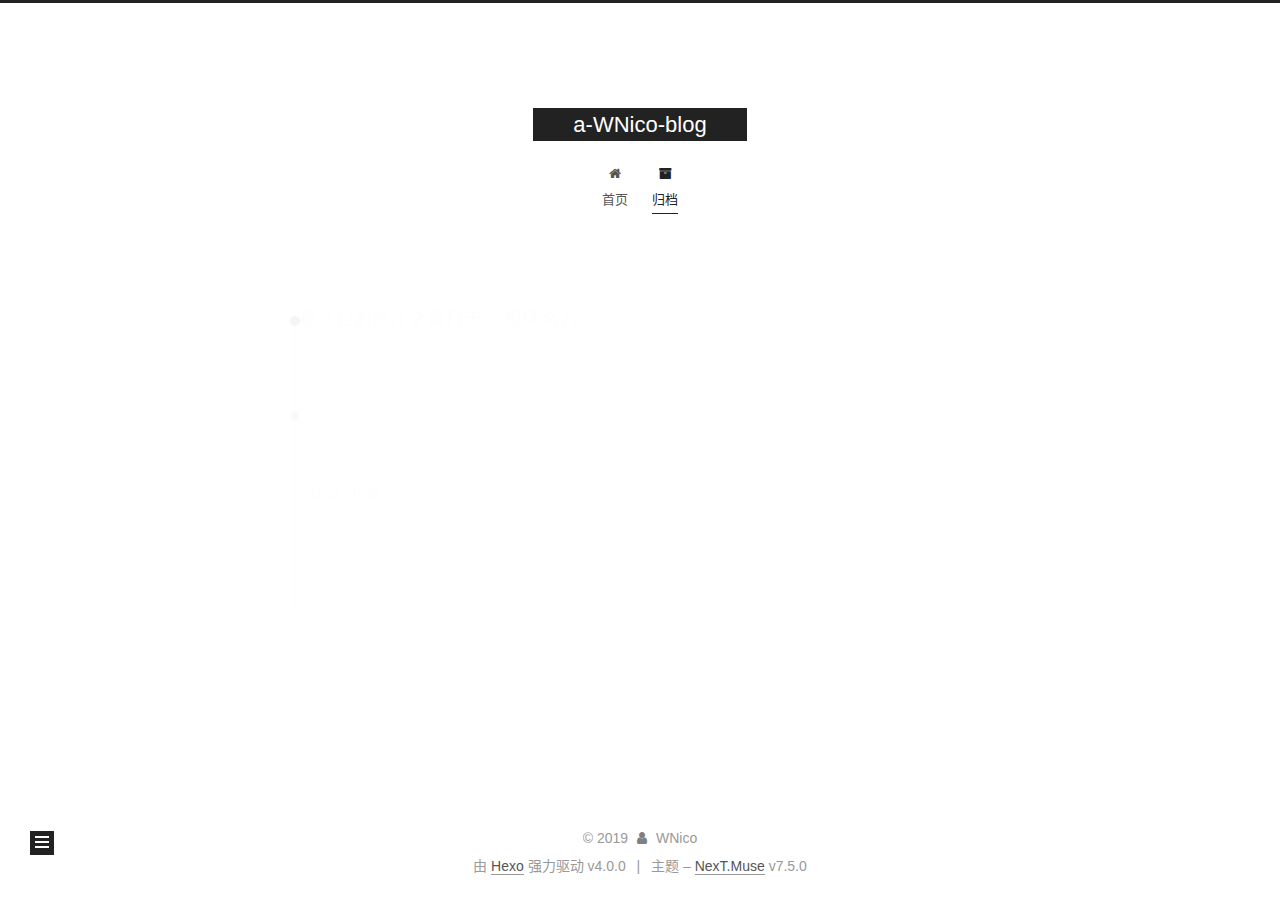
==== archives/2019/index.html @ 2d8872e2 "Site updated: 2019-11-22 20:11:55" ====
<!DOCTYPE html>
<html lang="zh-CN">
<head>
  <meta charset="UTF-8">
<meta name="viewport" content="width=device-width, initial-scale=1, maximum-scale=2">
<meta name="theme-color" content="#222">
<meta name="generator" content="Hexo 4.0.0">
  <link rel="apple-touch-icon" sizes="180x180" href="/images/apple-touch-icon-next.png">
  <link rel="icon" type="image/png" sizes="32x32" href="/images/favicon-32x32-next.png">
  <link rel="icon" type="image/png" sizes="16x16" href="/images/favicon-16x16-next.png">
  <link rel="mask-icon" href="/images/logo.svg" color="#222">
  <link rel="alternate" href="/atom.xml" title="a-WNico-blog" type="application/atom+xml">

<link rel="stylesheet" href="/css/main.css">


<link rel="stylesheet" href="/lib/font-awesome/css/font-awesome.min.css">


<script id="hexo-configurations">
  var NexT = window.NexT || {};
  var CONFIG = {
    root: '/',
    scheme: 'Muse',
    version: '7.5.0',
    exturl: false,
    sidebar: {"position":"left","display":"post","offset":12,"onmobile":false},
    copycode: {"enable":false,"show_result":false,"style":null},
    back2top: {"enable":true,"sidebar":false,"scrollpercent":false},
    bookmark: {"enable":false,"color":"#222","save":"auto"},
    fancybox: false,
    mediumzoom: false,
    lazyload: false,
    pangu: false,
    algolia: {
      appID: '',
      apiKey: '',
      indexName: '',
      hits: {"per_page":10},
      labels: {"input_placeholder":"Search for Posts","hits_empty":"We didn't find any results for the search: ${query}","hits_stats":"${hits} results found in ${time} ms"}
    },
    localsearch: {"enable":false,"trigger":"auto","top_n_per_article":1,"unescape":false,"preload":false},
    path: '',
    motion: {"enable":true,"async":false,"transition":{"post_block":"fadeIn","post_header":"slideDownIn","post_body":"slideDownIn","coll_header":"slideLeftIn","sidebar":"slideUpIn"}},
    sidebarPadding: 40
  };
</script>

  <meta property="og:type" content="website">
<meta property="og:title" content="a-WNico-blog">
<meta property="og:url" content="http:&#x2F;&#x2F;yoursite.com&#x2F;archives&#x2F;2019&#x2F;index.html">
<meta property="og:site_name" content="a-WNico-blog">
<meta property="og:locale" content="zh-CN">
<meta name="twitter:card" content="summary">

<link rel="canonical" href="http://yoursite.com/archives/2019/">


<script id="page-configurations">
  // https://hexo.io/docs/variables.html
  CONFIG.page = {
    sidebar: "",
    isHome: false,
    isPost: false,
    isPage: false,
    isArchive: true
  };
</script>

  <title>归档 | a-WNico-blog</title>
  






  <noscript>
  <style>
  .use-motion .brand,
  .use-motion .menu-item,
  .sidebar-inner,
  .use-motion .post-block,
  .use-motion .pagination,
  .use-motion .comments,
  .use-motion .post-header,
  .use-motion .post-body,
  .use-motion .collection-header { opacity: initial; }

  .use-motion .site-title,
  .use-motion .site-subtitle {
    opacity: initial;
    top: initial;
  }

  .use-motion .logo-line-before i { left: initial; }
  .use-motion .logo-line-after i { right: initial; }
  </style>
</noscript>

</head>

<body itemscope itemtype="http://schema.org/WebPage">
  <div class="container use-motion">
    <div class="headband"></div>

    <header class="header" itemscope itemtype="http://schema.org/WPHeader">
      <div class="header-inner"><div class="site-brand-container">
  <div class="site-meta">

    <div>
      <a href="/" class="brand" rel="start">
        <span class="logo-line-before"><i></i></span>
        <span class="site-title">a-WNico-blog</span>
        <span class="logo-line-after"><i></i></span>
      </a>
    </div>
  </div>

  <div class="site-nav-toggle">
    <div class="toggle" aria-label="切换导航栏">
      <span class="toggle-line toggle-line-first"></span>
      <span class="toggle-line toggle-line-middle"></span>
      <span class="toggle-line toggle-line-last"></span>
    </div>
  </div>
</div>


<nav class="site-nav">
  
  <ul id="menu" class="menu">
        <li class="menu-item menu-item-home">

    <a href="/" rel="section"><i class="fa fa-fw fa-home"></i>首页</a>

  </li>
        <li class="menu-item menu-item-archives">

    <a href="/archives/" rel="section"><i class="fa fa-fw fa-archive"></i>归档</a>

  </li>
  </ul>

</nav>
</div>
    </header>

    
  <div class="back-to-top">
    <i class="fa fa-arrow-up"></i>
    <span>0%</span>
  </div>


    <main class="main">
      <div class="main-inner">
        <div class="content-wrap">
          

          <div class="content">
            

  
  
  
  <div class="post-block">
    <div class="posts-collapse">
      <div class="collection-title">
        <span class="collection-header">嗯..! 目前共计 2 篇日志。 继续努力。</span>
      </div>

      
    <div class="collection-year">
      <h1 class="collection-header">2019</h1>
    </div>

  <article itemscope itemtype="http://schema.org/Article">
    <header class="post-header">

      <div class="post-meta">
        <time itemprop="dateCreated"
              datetime="2019-11-22T19:49:03+08:00"
              content="2019-11-22">
          11-22
        </time>
      </div>

      <h2 class="post-title">
          <a class="post-title-link" href="/2019/11/22/test/" itemprop="url">
            <span itemprop="name">test</span>
          </a>
      </h2>

    </header>
  </article>

  <article itemscope itemtype="http://schema.org/Article">
    <header class="post-header">

      <div class="post-meta">
        <time itemprop="dateCreated"
              datetime="2019-11-22T19:34:46+08:00"
              content="2019-11-22">
          11-22
        </time>
      </div>

      <h2 class="post-title">
          <a class="post-title-link" href="/2019/11/22/hello-world/" itemprop="url">
            <span itemprop="name">Hello World</span>
          </a>
      </h2>

    </header>
  </article>


    </div>
  </div>
  
  
  

  



          </div>
          

        </div>
          
  
  <div class="toggle sidebar-toggle">
    <span class="toggle-line toggle-line-first"></span>
    <span class="toggle-line toggle-line-middle"></span>
    <span class="toggle-line toggle-line-last"></span>
  </div>

  <aside class="sidebar">
    <div class="sidebar-inner">

      <ul class="sidebar-nav motion-element">
        <li class="sidebar-nav-toc">
          文章目录
        </li>
        <li class="sidebar-nav-overview">
          站点概览
        </li>
      </ul>

      <!--noindex-->
      <div class="post-toc-wrap sidebar-panel">
      </div>
      <!--/noindex-->

      <div class="site-overview-wrap sidebar-panel">
        <div class="site-author motion-element" itemprop="author" itemscope itemtype="http://schema.org/Person">
  <p class="site-author-name" itemprop="name">WNico</p>
  <div class="site-description" itemprop="description"></div>
</div>
<div class="site-state-wrap motion-element">
  <nav class="site-state">
      <div class="site-state-item site-state-posts">
          <a href="/archives/">
        
          <span class="site-state-item-count">2</span>
          <span class="site-state-item-name">日志</span>
        </a>
      </div>
  </nav>
</div>
  <div class="feed-link motion-element">
    <a href="/atom.xml" rel="alternate">
      <i class="fa fa-rss"></i>RSS
    </a>
  </div>



      </div>

    </div>
  </aside>
  <div id="sidebar-dimmer"></div>


      </div>
    </main>

    <footer class="footer">
      <div class="footer-inner">
        

<div class="copyright">
  
  &copy; 
  <span itemprop="copyrightYear">2019</span>
  <span class="with-love">
    <i class="fa fa-user"></i>
  </span>
  <span class="author" itemprop="copyrightHolder">WNico</span>
</div>
  <div class="powered-by">由 <a href="https://hexo.io/" class="theme-link" rel="noopener" target="_blank">Hexo</a> 强力驱动 v4.0.0
  </div>
  <span class="post-meta-divider">|</span>
  <div class="theme-info">主题 – <a href="https://muse.theme-next.org/" class="theme-link" rel="noopener" target="_blank">NexT.Muse</a> v7.5.0
  </div>

        












        
      </div>
    </footer>
  </div>

  
  <script src="/lib/anime.min.js"></script>
  <script src="/lib/velocity/velocity.min.js"></script>
  <script src="/lib/velocity/velocity.ui.min.js"></script>
<script src="/js/utils.js"></script><script src="/js/motion.js"></script>
<script src="/js/schemes/muse.js"></script>
<script src="/js/next-boot.js"></script>



  
















  

  

</body>
</html>
---- css/main.css ----
html {
  line-height: 1.15; /* 1 */
  -webkit-text-size-adjust: 100%; /* 2 */
}
body {
  margin: 0;
}
main {
  display: block;
}
h1 {
  font-size: 2em;
  margin: 0.67em 0;
}
hr {
  box-sizing: content-box; /* 1 */
  height: 0; /* 1 */
  overflow: visible; /* 2 */
}
pre {
  font-family: monospace, monospace; /* 1 */
  font-size: 1em; /* 2 */
}
a {
  background: transparent;
}
abbr[title] {
  border-bottom: none; /* 1 */
  text-decoration: underline; /* 2 */
  text-decoration: underline dotted; /* 2 */
}
b,
strong {
  font-weight: bolder;
}
code,
kbd,
samp {
  font-family: monospace, monospace; /* 1 */
  font-size: 1em; /* 2 */
}
small {
  font-size: 80%;
}
sub,
sup {
  font-size: 75%;
  line-height: 0;
  position: relative;
  vertical-align: baseline;
}
sub {
  bottom: -0.25em;
}
sup {
  top: -0.5em;
}
img {
  border-style: none;
}
button,
input,
optgroup,
select,
textarea {
  font-family: inherit; /* 1 */
  font-size: 100%; /* 1 */
  line-height: 1.15; /* 1 */
  margin: 0; /* 2 */
}
button,
input {
/* 1 */
  overflow: visible;
}
button,
select {
/* 1 */
  text-transform: none;
}
button,
[type='button'],
[type='reset'],
[type='submit'] {
  -webkit-appearance: button;
}
button::-moz-focus-inner,
[type='button']::-moz-focus-inner,
[type='reset']::-moz-focus-inner,
[type='submit']::-moz-focus-inner {
  border-style: none;
  padding: 0;
}
button:-moz-focusring,
[type='button']:-moz-focusring,
[type='reset']:-moz-focusring,
[type='submit']:-moz-focusring {
  outline: 1px dotted ButtonText;
}
fieldset {
  padding: 0.35em 0.75em 0.625em;
}
legend {
  box-sizing: border-box; /* 1 */
  color: inherit; /* 2 */
  display: table; /* 1 */
  max-width: 100%; /* 1 */
  padding: 0; /* 3 */
  white-space: normal; /* 1 */
}
progress {
  vertical-align: baseline;
}
textarea {
  overflow: auto;
}
[type='checkbox'],
[type='radio'] {
  box-sizing: border-box; /* 1 */
  padding: 0; /* 2 */
}
[type='number']::-webkit-inner-spin-button,
[type='number']::-webkit-outer-spin-button {
  height: auto;
}
[type='search'] {
  outline-offset: -2px; /* 2 */
  -webkit-appearance: textfield; /* 1 */
}
[type='search']::-webkit-search-decoration {
  -webkit-appearance: none;
}
::-webkit-file-upload-button {
  font: inherit; /* 2 */
  -webkit-appearance: button; /* 1 */
}
details {
  display: block;
}
summary {
  display: list-item;
}
template {
  display: none;
}
[hidden] {
  display: none;
}
::selection {
  background: #262a30;
  color: #fff;
}
html,
body {
  height: 100%;
}
body {
  background: #fff;
  color: #555;
  font-family: 'Lato', "PingFang SC", "Microsoft YaHei", sans-serif;
  font-size: 1em;
  line-height: 2;
}
@media (max-width: 991px) {
  body {
    padding-left: 0 !important;
    padding-right: 0 !important;
  }
}
h1,
h2,
h3,
h4,
h5,
h6 {
  font-family: 'Lato', "PingFang SC", "Microsoft YaHei", sans-serif;
  font-weight: bold;
  line-height: 1.5;
  margin: 20px 0 15px;
  padding: 0;
}
h1 {
  font-size: 1.5em;
}
h2 {
  font-size: 1.375em;
}
h3 {
  font-size: 1.25em;
}
h4 {
  font-size: 1.125em;
}
h5 {
  font-size: 1em;
}
h6 {
  font-size: 0.875em;
}
p {
  margin: 0 0 20px 0;
}
a,
span.exturl {
  border-bottom: 1px solid #999;
  color: #555;
  outline: 0;
  text-decoration: none;
  overflow-wrap: break-word;
  word-wrap: break-word;
  cursor: pointer;
}
a:hover,
span.exturl:hover {
  border-bottom-color: #222;
  color: #222;
}
iframe,
img,
video {
  display: block;
  margin-left: auto;
  margin-right: auto;
  max-width: 100%;
}
hr {
  background-color: #ddd;
  background-image: repeating-linear-gradient(-45deg, #fff, #fff 4px, transparent 4px, transparent 8px);
  border: 0;
  height: 3px;
  margin: 40px 0;
}
blockquote {
  border-left: 4px solid #ddd;
  color: #666;
  margin: 0;
  padding: 0 15px;
}
blockquote cite::before {
  content: '-';
  padding: 0 5px;
}
dt {
  font-weight: 700;
}
dd {
  margin: 0;
  padding: 0;
}
kbd {
  background-color: #f5f5f5;
  background-image: linear-gradient(#eee, #fff, #eee);
  border: 1px solid #ccc;
  border-radius: 0.2em;
  box-shadow: 0.1em 0.1em 0.2em rgba(0,0,0,0.1);
  font-family: inherit;
  padding: 0.1em 0.3em;
  white-space: nowrap;
}
.table-container {
  -webkit-overflow-scrolling: touch;
  overflow: auto;
}
table {
  border-collapse: collapse;
  border-spacing: 0;
  font-size: 0.875em;
  margin: 0 0 20px 0;
  width: 100%;
}
tbody tr:nth-of-type(odd) {
  background: #f9f9f9;
}
tbody tr:hover {
  background: #f5f5f5;
}
caption,
th,
td {
  font-weight: normal;
  padding: 8px;
  text-align: left;
  vertical-align: middle;
}
th,
td {
  border: 1px solid #ddd;
  border-bottom: 3px solid #ddd;
}
th {
  font-weight: 700;
  padding-bottom: 10px;
}
td {
  border-bottom-width: 1px;
}
.btn {
  background: #222;
  border: 2px solid #222;
  border-radius: 0;
  color: #fff;
  display: inline-block;
  font-size: 0.875em;
  line-height: 2;
  padding: 0 20px;
  text-decoration: none;
  transition-property: background-color;
  transition-delay: 0s;
  transition-duration: 0.2s;
  transition-timing-function: ease-in-out;
}
.btn:hover {
  background: #fff;
  border-color: #222;
  color: #222;
}
.btn + .btn {
  margin: 0 0 8px 8px;
}
.btn .fa-fw {
  text-align: left;
  width: 1.285714285714286em;
}
.toggle {
  line-height: 0;
}
.toggle .toggle-line {
  background: #fff;
  display: inline-block;
  height: 2px;
  left: 0;
  position: relative;
  top: 0;
  transition: all 0.4s;
  vertical-align: top;
  width: 100%;
}
.toggle .toggle-line:not(:first-child) {
  margin-top: 3px;
}
.toggle.toggle-arrow .toggle-line-first {
  left: 50%;
  top: 2px;
  transform: rotate(45deg);
  width: 50%;
}
.toggle.toggle-arrow .toggle-line-middle {
  left: 2px;
  width: 90%;
}
.toggle.toggle-arrow .toggle-line-last {
  left: 50%;
  top: -2px;
  transform: rotate(-45deg);
  width: 50%;
}
.toggle.toggle-close .toggle-line-first {
  transform: rotate(-45deg);
  top: 5px;
}
.toggle.toggle-close .toggle-line-middle {
  opacity: 0;
}
.toggle.toggle-close .toggle-line-last {
  transform: rotate(45deg);
  top: -5px;
}
.highlight,
pre {
  background: #f7f7f7;
  color: #4d4d4c;
  line-height: 1.6;
  margin: 0 auto 20px;
}
pre,
code {
  font-family: consolas, Menlo, monospace, "PingFang SC", "Microsoft YaHei";
}
code {
  background: #eee;
  border-radius: 3px;
  color: #555;
  padding: 2px 4px;
  overflow-wrap: break-word;
  word-wrap: break-word;
}
.highlight *::selection {
  background: #d6d6d6;
}
.highlight pre {
  border: 0;
  margin: 0;
  padding: 0;
}
.highlight table {
  border: 0;
  margin: 0;
  width: auto;
}
.highlight tr:first-child pre {
  padding-top: 10px;
}
.highlight tr:last-child pre {
  padding-bottom: 10px;
}
.highlight td {
  border: 0;
  padding: 0;
}
.highlight figcaption {
  background: #eee;
  color: #4d4d4c;
  font-size: 0.875em;
  line-height: 1.2;
  padding: 0.5em;
}
.highlight figcaption::before,
.highlight figcaption::after {
  content: ' ';
  display: table;
}
.highlight figcaption::after {
  clear: both;
}
.highlight figcaption a {
  color: #4d4d4c;
  float: right;
}
.highlight figcaption a:hover {
  border-bottom-color: #4d4d4c;
}
.highlight .gutter pre {
  background: #eff2f3;
  color: #869194;
  padding-left: 10px;
  padding-right: 10px;
  text-align: right;
  -moz-user-select: none;
  -ms-user-select: none;
  -webkit-user-select: none;
  user-select: none;
}
.highlight .code pre {
  background: #f7f7f7;
  padding-left: 10px;
  width: 100%;
}
.gist table {
  width: auto;
}
.gist table td {
  border: 0;
}
pre {
  overflow: auto;
  padding: 10px;
}
pre code {
  background: none;
  color: #4d4d4c;
  font-size: 0.875em;
  padding: 0;
  text-shadow: none;
}
pre .deletion {
  background: #fdd;
}
pre .addition {
  background: #dfd;
}
pre .meta {
  color: #eab700;
  -moz-user-select: none;
  -ms-user-select: none;
  -webkit-user-select: none;
  user-select: none;
}
pre .comment {
  color: #8e908c;
}
pre .variable,
pre .attribute,
pre .tag,
pre .name,
pre .regexp,
pre .ruby .constant,
pre .xml .tag .title,
pre .xml .pi,
pre .xml .doctype,
pre .html .doctype,
pre .css .id,
pre .css .class,
pre .css .pseudo {
  color: #c82829;
}
pre .number,
pre .preprocessor,
pre .built_in,
pre .builtin-name,
pre .literal,
pre .params,
pre .constant,
pre .command {
  color: #f5871f;
}
pre .ruby .class .title,
pre .css .rules .attribute,
pre .string,
pre .symbol,
pre .value,
pre .inheritance,
pre .header,
pre .ruby .symbol,
pre .xml .cdata,
pre .special,
pre .formula {
  color: #718c00;
}
pre .title,
pre .css .hexcolor {
  color: #3e999f;
}
pre .function,
pre .python .decorator,
pre .python .title,
pre .ruby .function .title,
pre .ruby .title .keyword,
pre .perl .sub,
pre .javascript .title,
pre .coffeescript .title {
  color: #4271ae;
}
pre .keyword,
pre .javascript .function {
  color: #8959a8;
}
.blockquote-center {
  border-left: none;
  margin: 40px 0;
  padding: 0;
  position: relative;
  text-align: center;
}
.blockquote-center::before,
.blockquote-center::after {
  background-repeat: no-repeat;
  background-size: 22px 22px;
  content: ' ';
  display: block;
  height: 24px;
  opacity: 0.2;
  position: absolute;
  width: 100%;
}
.blockquote-center::before {
  background-image: url("../images/quote-l.svg");
  background-position: 0 -6px;
  border-top: 1px solid #ccc;
  top: -20px;
}
.blockquote-center::after {
  background-image: url("../images/quote-r.svg");
  background-position: 100% 8px;
  border-bottom: 1px solid #ccc;
  bottom: -20px;
}
.blockquote-center p,
.blockquote-center div {
  text-align: center;
}
.post-body .group-picture img {
  border: 0;
  margin: 0 auto;
  padding: 0 3px;
}
.group-picture-row {
  margin-bottom: 6px;
  overflow: hidden;
}
.group-picture-column {
  float: left;
  margin-bottom: 10px;
}
.post-body .label {
  display: inline;
  padding: 0 2px;
}
.post-body .label.default {
  background: #f0f0f0;
}
.post-body .label.primary {
  background: #efe6f7;
}
.post-body .label.info {
  background: #e5f2f8;
}
.post-body .label.success {
  background: #e7f4e9;
}
.post-body .label.warning {
  background: #fcf6e1;
}
.post-body .label.danger {
  background: #fae8eb;
}
.post-body .tabs {
  margin-bottom: 20px;
}
.post-body .tabs,
.tabs-comment {
  display: block;
  padding-top: 10px;
  position: relative;
}
.post-body .tabs ul.nav-tabs,
.tabs-comment ul.nav-tabs {
  display: flex;
  flex-wrap: wrap;
  margin: 0;
  margin-bottom: -1px;
  padding: 0;
}
@media (max-width: 413px) {
  .post-body .tabs ul.nav-tabs,
  .tabs-comment ul.nav-tabs {
    display: block;
    margin-bottom: 5px;
  }
}
.post-body .tabs ul.nav-tabs li.tab,
.tabs-comment ul.nav-tabs li.tab {
  background: #fff;
  border-bottom: 1px solid #ddd;
  border-left: 1px solid transparent;
  border-right: 1px solid transparent;
  border-top: 3px solid transparent;
  flex-grow: 1;
  list-style-type: none;
}
@media (max-width: 413px) {
  .post-body .tabs ul.nav-tabs li.tab,
  .tabs-comment ul.nav-tabs li.tab {
    border-bottom: 1px solid transparent;
    border-left: 3px solid transparent;
    border-right: 1px solid transparent;
    border-top: 1px solid transparent;
  }
}
.post-body .tabs ul.nav-tabs li.tab a,
.tabs-comment ul.nav-tabs li.tab a {
  border-bottom: initial;
  display: block;
  line-height: 1.8;
  outline: 0;
  padding: 0.25em 0.75em;
  text-align: center;
  transition-delay: 0s;
  transition-duration: 0.2s;
  transition-timing-function: ease-out;
}
.post-body .tabs ul.nav-tabs li.tab a i,
.tabs-comment ul.nav-tabs li.tab a i {
  width: 1.285714285714286em;
}
.post-body .tabs ul.nav-tabs li.tab.active,
.tabs-comment ul.nav-tabs li.tab.active {
  border-bottom: 1px solid transparent;
  border-left: 1px solid #ddd;
  border-right: 1px solid #ddd;
  border-top: 3px solid #fc6423;
}
@media (max-width: 413px) {
  .post-body .tabs ul.nav-tabs li.tab.active,
  .tabs-comment ul.nav-tabs li.tab.active {
    border-bottom: 1px solid #ddd;
    border-left: 3px solid #fc6423;
    border-right: 1px solid #ddd;
    border-top: 1px solid #ddd;
  }
}
.post-body .tabs ul.nav-tabs li.tab.active a,
.tabs-comment ul.nav-tabs li.tab.active a {
  color: #555;
  cursor: default;
}
.post-body .tabs .tab-content .tab-pane,
.tabs-comment .tab-content .tab-pane {
  border: 1px solid #ddd;
  padding: 20px 20px 0 20px;
}
.post-body .tabs .tab-content .tab-pane:not(.active),
.tabs-comment .tab-content .tab-pane:not(.active) {
  display: none;
}
.post-body .tabs .tab-content .tab-pane.active,
.tabs-comment .tab-content .tab-pane.active {
  display: block;
}
.post-body .note {
  margin-bottom: 20px;
  padding: 15px;
  position: relative;
  border: 1px solid #eee;
  border-left-width: 5px;
  border-radius: 3px;
}
.post-body .note h2,
.post-body .note h3,
.post-body .note h4,
.post-body .note h5,
.post-body .note h6 {
  margin-top: 0;
  border-bottom: initial;
  margin-bottom: 0;
  padding-top: 0;
}
.post-body .note p:first-child,
.post-body .note ul:first-child,
.post-body .note ol:first-child,
.post-body .note table:first-child,
.post-body .note pre:first-child,
.post-body .note blockquote:first-child,
.post-body .note img:first-child {
  margin-top: 0;
}
.post-body .note p:last-child,
.post-body .note ul:last-child,
.post-body .note ol:last-child,
.post-body .note table:last-child,
.post-body .note pre:last-child,
.post-body .note blockquote:last-child,
.post-body .note img:last-child {
  margin-bottom: 0;
}
.post-body .note.default {
  border-left-color: #777;
}
.post-body .note.default h2,
.post-body .note.default h3,
.post-body .note.default h4,
.post-body .note.default h5,
.post-body .note.default h6 {
  color: #777;
}
.post-body .note.primary {
  border-left-color: #6f42c1;
}
.post-body .note.primary h2,
.post-body .note.primary h3,
.post-body .note.primary h4,
.post-body .note.primary h5,
.post-body .note.primary h6 {
  color: #6f42c1;
}
.post-body .note.info {
  border-left-color: #428bca;
}
.post-body .note.info h2,
.post-body .note.info h3,
.post-body .note.info h4,
.post-body .note.info h5,
.post-body .note.info h6 {
  color: #428bca;
}
.post-body .note.success {
  border-left-color: #5cb85c;
}
.post-body .note.success h2,
.post-body .note.success h3,
.post-body .note.success h4,
.post-body .note.success h5,
.post-body .note.success h6 {
  color: #5cb85c;
}
.post-body .note.warning {
  border-left-color: #f0ad4e;
}
.post-body .note.warning h2,
.post-body .note.warning h3,
.post-body .note.warning h4,
.post-body .note.warning h5,
.post-body .note.warning h6 {
  color: #f0ad4e;
}
.post-body .note.danger {
  border-left-color: #d9534f;
}
.post-body .note.danger h2,
.post-body .note.danger h3,
.post-body .note.danger h4,
.post-body .note.danger h5,
.post-body .note.danger h6 {
  color: #d9534f;
}
.pagination .prev,
.pagination .next,
.pagination .page-number,
.pagination .space {
  display: inline-block;
  margin: 0 10px;
  padding: 0 11px;
  position: relative;
  top: -1px;
}
@media (max-width: 767px) {
  .pagination .prev,
  .pagination .next,
  .pagination .page-number,
  .pagination .space {
    margin: 0 5px;
  }
}
.pagination {
  border-top: 1px solid #eee;
  margin: 120px 0 0;
  text-align: center;
}
.pagination .prev,
.pagination .next,
.pagination .page-number {
  border-bottom: 0;
  border-top: 1px solid #eee;
  transition-property: border-color;
  transition-delay: 0s;
  transition-duration: 0.2s;
  transition-timing-function: ease-in-out;
}
.pagination .prev:hover,
.pagination .next:hover,
.pagination .page-number:hover {
  border-top-color: #222;
}
.pagination .space {
  margin: 0;
  padding: 0;
}
.pagination .prev {
  margin-left: 0;
}
.pagination .next {
  margin-right: 0;
}
.pagination .page-number.current {
  background: #ccc;
  border-top-color: #ccc;
  color: #fff;
}
@media (max-width: 767px) {
  .pagination {
    border-top: none;
  }
  .pagination .prev,
  .pagination .next,
  .pagination .page-number {
    border-bottom: 1px solid #eee;
    border-top: 0;
    margin-bottom: 10px;
    padding: 0 10px;
  }
  .pagination .prev:hover,
  .pagination .next:hover,
  .pagination .page-number:hover {
    border-bottom-color: #222;
  }
}
.comments {
  margin: 60px 20px 0;
  overflow: hidden;
}
.comment-button-group {
  display: flex;
  flex-wrap: wrap-reverse;
  justify-content: center;
  margin: 1em 0;
}
.comment-button-group .comment-button {
  margin: 0.1em 0.2em;
}
.comment-button-group .comment-button.active {
  background: #fff;
  border-color: #222;
  color: #222;
}
.comment-position {
  display: none;
}
.comment-position.active {
  display: block;
}
.tabs-comment {
  background: #fff;
  margin-top: 4em;
  padding-top: 0;
}
.tabs-comment .comments {
  border: 0;
  box-shadow: none;
  margin-top: 0;
  padding-top: 0;
}
.container {
  min-height: 100%;
  position: relative;
}
.main-inner {
  margin: 0 auto;
  width: 700px;
}
@media (min-width: 1200px) {
  .main-inner {
    width: 800px;
  }
}
@media (min-width: 1600px) {
  .main-inner {
    width: 900px;
  }
}
.header {
  background: transparent;
}
.header-inner {
  margin: 0 auto;
  position: relative;
  width: 700px;
}
@media (min-width: 1200px) {
  .header-inner {
    width: 800px;
  }
}
@media (min-width: 1600px) {
  .header-inner {
    width: 900px;
  }
}
.headband {
  background: #222;
  height: 3px;
}
.site-meta {
  margin: 0;
  text-align: center;
}
@media (max-width: 767px) {
  .site-meta {
    text-align: center;
  }
}
.brand {
  background: #222;
  border-bottom: none;
  color: #fff;
  display: inline-block;
  line-height: 1.375em;
  padding: 0 40px;
  position: relative;
}
.brand:hover {
  color: #fff;
}
.site-title {
  display: inline-block;
  font-family: 'Lato', "PingFang SC", "Microsoft YaHei", sans-serif;
  font-size: 1.375em;
  font-weight: normal;
  line-height: 1.5;
  vertical-align: top;
}
.site-subtitle {
  color: #999;
  font-size: 0.8125em;
  margin-top: 10px;
}
.use-motion .brand {
  opacity: 0;
}
.use-motion .site-title,
.use-motion .site-subtitle,
.use-motion .custom-logo-image {
  opacity: 0;
  position: relative;
  top: -10px;
}
.site-nav-toggle {
  display: none;
  left: 10px;
  position: absolute;
}
@media (max-width: 767px) {
  .site-nav-toggle {
    display: block;
  }
}
.site-nav-toggle .toggle {
  background: transparent;
  border: 0;
  margin-top: 2px;
  padding: 10px;
  width: 22px;
}
.site-nav-toggle .toggle .toggle-line {
  background: #555;
  border-radius: 1px;
}
.site-nav {
  display: block;
}
@media (max-width: 767px) {
  .site-nav {
    border-top: 1px solid #ddd;
    clear: both;
    display: none;
    margin: 0 -10px;
    padding: 0 10px;
  }
}
.site-nav.site-nav-on {
  display: block;
}
.menu {
  margin-top: 20px;
  padding-left: 0;
  text-align: center;
}
.menu-item {
  display: inline-block;
  list-style: none;
  margin: 0 10px;
}
@media (max-width: 767px) {
  .menu-item {
    margin-top: 10px;
  }
}
.menu-item a,
.menu-item span.exturl {
  border-bottom: 0;
  display: block;
  font-size: 0.8125em;
  transition-property: border-color;
  transition-delay: 0s;
  transition-duration: 0.2s;
  transition-timing-function: ease-in-out;
}
@media (hover: none) {
  .menu-item a:hover,
  .menu-item span.exturl:hover {
    border-bottom-color: transparent !important;
  }
}
.menu-item .fa {
  margin-right: 8px;
}
.menu-item .badge {
  display: inline-block;
  font-weight: 700;
  line-height: 1;
  margin-left: 0.35em;
  margin-top: 0.35em;
  text-align: center;
  white-space: nowrap;
}
@media (max-width: 767px) {
  .menu-item .badge {
    float: right;
    margin-left: 0;
  }
}
.use-motion .menu-item {
  opacity: 0;
}
.sidebar {
  background: #222;
  bottom: 0;
  box-shadow: inset 0 2px 6px #000;
  position: fixed;
  top: 0;
  z-index: 1200;
}
.sidebar a,
.sidebar span.exturl {
  border-bottom-color: #555;
  color: #999;
}
.sidebar a:hover,
.sidebar span.exturl:hover {
  border-bottom-color: #eee;
  color: #eee;
}
@media (max-width: 991px) {
  .sidebar {
    display: none;
  }
}
.sidebar-inner {
  color: #999;
  padding: 20px 10px;
  text-align: center;
}
.site-overview-wrap {
  overflow-x: hidden;
  overflow-y: auto;
}
.cc-license {
  margin-top: 10px;
  text-align: center;
}
.cc-license .cc-opacity {
  border-bottom: none;
  opacity: 0.7;
}
.cc-license .cc-opacity:hover {
  opacity: 0.9;
}
.cc-license img {
  display: inline-block;
}
.site-author-image {
  border: 2px solid #333;
  display: block;
  height: auto;
  margin: 0 auto;
  max-width: 96px;
  padding: 2px;
}
.site-author-name {
  color: #f5f5f5;
  font-weight: normal;
  margin: 5px 0 0;
  text-align: center;
}
.site-description {
  color: #999;
  font-size: 1em;
  margin-top: 5px;
  text-align: center;
}
.links-of-author {
  margin-top: 15px;
}
.links-of-author a,
.links-of-author span.exturl {
  border-bottom-color: #555;
  display: inline-block;
  font-size: 0.8125em;
  margin-bottom: 10px;
  margin-right: 10px;
  vertical-align: middle;
}
.links-of-author a::before,
.links-of-author span.exturl::before {
  background: #0da474;
  border-radius: 50%;
  content: ' ';
  display: inline-block;
  height: 4px;
  margin-right: 3px;
  vertical-align: middle;
  width: 4px;
}
.feed-link,
.chat {
  margin-top: 15px;
}
.feed-link a,
.chat a {
  border: 1px solid #fc6423;
  border-radius: 4px;
  color: #fc6423;
  display: inline-block;
  padding: 0 15px;
}
.feed-link a .fa,
.chat a .fa {
  margin-right: 5px;
}
.feed-link a:hover,
.chat a:hover {
  background: #fc6423;
  border: 1px solid #fc6423;
  color: #fff;
}
.feed-link a:hover .fa,
.chat a:hover .fa {
  color: #fff;
}
.links-of-blogroll {
  font-size: 0.8125em;
  margin-top: 10px;
}
.links-of-blogroll-title {
  font-size: 0.875em;
  font-weight: 600;
  margin-top: 0;
}
.links-of-blogroll-list {
  list-style: none;
  margin: 0;
  padding: 0;
}
.links-of-blogroll-item {
  padding: 2px 10px;
}
.links-of-blogroll-item a,
.links-of-blogroll-item span.exturl {
  box-sizing: border-box;
  display: inline-block;
  max-width: 280px;
  overflow: hidden;
  text-overflow: ellipsis;
  white-space: nowrap;
}
#sidebar-dimmer {
  display: none;
}
@media (max-width: 767px) {
  #sidebar-dimmer {
    background: #000;
    display: block;
    height: 100%;
    left: 100%;
    opacity: 0;
    position: fixed;
    top: 0;
    width: 100%;
    z-index: 1100;
  }
  .sidebar-active + #sidebar-dimmer {
    opacity: 0.7;
    transform: translateX(-100%);
    transition: opacity 0.5s;
  }
}
.sidebar-nav {
  margin: 0;
  padding-bottom: 20px;
  padding-left: 0;
}
.sidebar-nav li {
  border-bottom: 1px solid transparent;
  color: #555;
  cursor: pointer;
  display: inline-block;
  font-size: 0.875em;
}
.sidebar-nav li.sidebar-nav-overview {
  margin-left: 10px;
}
.sidebar-nav li:hover {
  color: #f5f5f5;
}
.sidebar-nav .sidebar-nav-active {
  border-bottom-color: #87daff;
  color: #87daff;
}
.sidebar-nav .sidebar-nav-active:hover {
  color: #87daff;
}
.sidebar-panel {
  display: none;
}
.sidebar-panel-active {
  display: block;
}
.sidebar-toggle {
  background: #222;
  bottom: 45px;
  cursor: pointer;
  height: 14px;
  left: 30px;
  padding: 5px;
  position: fixed;
  width: 14px;
  z-index: 1300;
}
@media (max-width: 991px) {
  .sidebar-toggle {
    left: 20px;
    opacity: 0.8;
    display: none;
  }
}
.sidebar-toggle:hover .toggle-line {
  background: #87daff;
}
.post-toc-wrap {
  overflow-x: hidden;
  overflow-y: auto;
}
.post-toc {
  font-size: 0.875em;
}
.post-toc ol {
  list-style: none;
  margin: 0;
  padding: 0 2px 5px 10px;
  text-align: left;
}
.post-toc ol > ol {
  padding-left: 0;
}
.post-toc ol a {
  border-bottom-color: #555;
  color: #999;
  transition-property: all;
  transition-delay: 0s;
  transition-duration: 0.2s;
  transition-timing-function: ease-in-out;
}
.post-toc ol a:hover {
  border-bottom-color: #ccc;
  color: #ccc;
}
.post-toc .nav-item {
  line-height: 1.8;
  overflow: hidden;
  text-overflow: ellipsis;
  white-space: nowrap;
}
.post-toc .nav .nav-child {
  display: none;
}
.post-toc .nav .active > .nav-child {
  display: block;
}
.post-toc .nav .active-current > .nav-child {
  display: block;
}
.post-toc .nav .active-current > .nav-child > .nav-item {
  display: block;
}
.post-toc .nav .active > a {
  border-bottom-color: #87daff;
  color: #87daff;
}
.post-toc .nav .active-current > a {
  color: #87daff;
}
.post-toc .nav .active-current > a:hover {
  color: #87daff;
}
.site-state {
  display: flex;
  justify-content: center;
  line-height: 1.4;
  margin-top: 10px;
  overflow: hidden;
  text-align: center;
  white-space: nowrap;
}
.site-state-item {
  padding: 0 15px;
}
.site-state-item:not(:first-child) {
  border-left: 1px solid #333;
}
.site-state-item a {
  border-bottom: none;
}
.site-state-item-count {
  color: inherit;
  display: block;
  font-size: 1.25em;
  font-weight: 600;
  text-align: center;
}
.site-state-item-name {
  color: inherit;
  font-size: 0.875em;
}
.footer {
  color: #999;
  font-size: 0.875em;
  padding: 20px 0;
}
.footer.footer-fixed {
  bottom: 0;
  left: 0;
  position: absolute;
  right: 0;
}
.footer img {
  border: 0;
}
.footer-inner {
  box-sizing: border-box;
  margin: 0 auto;
  text-align: center;
  width: 700px;
}
@media (min-width: 1200px) {
  .footer-inner {
    width: 800px;
  }
}
@media (min-width: 1600px) {
  .footer-inner {
    width: 900px;
  }
}
.with-love {
  color: #808080;
  display: inline-block;
  margin: 0 5px;
}
.powered-by,
.theme-info {
  display: inline-block;
}
@-moz-keyframes iconAnimate {
  0%, 100% {
    transform: scale(1);
  }
  10%, 30% {
    transform: scale(0.9);
  }
  20%, 40%, 60%, 80% {
    transform: scale(1.1);
  }
  50%, 70% {
    transform: scale(1.1);
  }
}
@-webkit-keyframes iconAnimate {
  0%, 100% {
    transform: scale(1);
  }
  10%, 30% {
    transform: scale(0.9);
  }
  20%, 40%, 60%, 80% {
    transform: scale(1.1);
  }
  50%, 70% {
    transform: scale(1.1);
  }
}
@-o-keyframes iconAnimate {
  0%, 100% {
    transform: scale(1);
  }
  10%, 30% {
    transform: scale(0.9);
  }
  20%, 40%, 60%, 80% {
    transform: scale(1.1);
  }
  50%, 70% {
    transform: scale(1.1);
  }
}
@keyframes iconAnimate {
  0%, 100% {
    transform: scale(1);
  }
  10%, 30% {
    transform: scale(0.9);
  }
  20%, 40%, 60%, 80% {
    transform: scale(1.1);
  }
  50%, 70% {
    transform: scale(1.1);
  }
}
.back-to-top {
  background: #222;
  bottom: -100px;
  box-sizing: border-box;
  color: #fff;
  cursor: pointer;
  font-size: 12px;
  left: 30px;
  opacity: 1;
  padding: 0 6px;
  position: fixed;
  text-align: center;
  transition-property: bottom;
  z-index: 1300;
  transition-delay: 0s;
  transition-duration: 0.2s;
  transition-timing-function: ease-in-out;
  width: 24px;
}
.back-to-top span {
  display: none;
}
.back-to-top:hover {
  color: #87daff;
}
.back-to-top.back-to-top-on {
  bottom: 19px;
}
@media (max-width: 991px) {
  .back-to-top {
    left: 20px;
    opacity: 0.8;
  }
}
.post-body {
  font-family: 'Lato', "PingFang SC", "Microsoft YaHei", sans-serif;
  overflow-wrap: break-word;
  word-wrap: break-word;
}
@media (min-width: 1200px) {
  .post-body {
    font-size: 1.125em;
  }
}
.post-body span.exturl .fa {
  font-size: 0.875em;
  margin-left: 4px;
}
.post-body .image-caption,
.post-body .figure .caption {
  color: #999;
  font-size: 0.875em;
  font-weight: bold;
  line-height: 1;
  margin: -20px auto 15px;
  text-align: center;
}
.post-sticky-flag {
  display: inline-block;
  transform: rotate(30deg);
}
.post-button {
  margin-top: 40px;
  text-align: center;
}
.use-motion .post-block,
.use-motion .pagination,
.use-motion .comments {
  opacity: 0;
}
.use-motion .post-header {
  opacity: 0;
}
.use-motion .post-body {
  opacity: 0;
}
.use-motion .collection-header {
  opacity: 0;
}
.posts-collapse {
  margin-left: 55px;
  position: relative;
}
@media (max-width: 767px) {
  .posts-collapse {
    margin-left: 20px;
    margin-right: 20px;
  }
}
.posts-collapse .collection-title {
  font-size: 1.125em;
  position: relative;
}
.posts-collapse .collection-title::before {
  background: #999;
  border: 1px solid #fff;
  border-radius: 50%;
  content: ' ';
  height: 10px;
  left: 0;
  margin-left: -6px;
  margin-top: -4px;
  position: absolute;
  top: 50%;
  width: 10px;
}
.posts-collapse .collection-year {
  margin: 60px 0;
  position: relative;
}
.posts-collapse .collection-year::before {
  background: #bbb;
  border-radius: 50%;
  content: ' ';
  height: 8px;
  left: 0;
  margin-left: -4px;
  margin-top: -4px;
  position: absolute;
  top: 50%;
  width: 8px;
}
.posts-collapse .collection-header {
  display: inline-block;
  margin: 0 0 0 20px;
}
.posts-collapse .collection-header small {
  color: #bbb;
  margin-left: 5px;
}
.posts-collapse .post-header {
  border-bottom: 1px dashed #ccc;
  margin: 30px 0;
  padding-left: 15px;
  position: relative;
  transition-property: border;
  transition-delay: 0s;
  transition-duration: 0.2s;
  transition-timing-function: ease-in-out;
}
.posts-collapse .post-header::before {
  background: #bbb;
  border: 1px solid #fff;
  border-radius: 50%;
  content: ' ';
  height: 6px;
  left: 0;
  margin-left: -4px;
  position: absolute;
  top: 0.75em;
  transition-property: background;
  width: 6px;
  transition-delay: 0s;
  transition-duration: 0.2s;
  transition-timing-function: ease-in-out;
}
.posts-collapse .post-header:hover {
  border-bottom-color: #666;
}
.posts-collapse .post-header:hover::before {
  background: #222;
}
.posts-collapse .post-meta {
  display: inline;
  font-size: 0.75em;
  margin-right: 10px;
}
.posts-collapse .post-title {
  display: inline;
  font-size: 1em;
  font-weight: normal;
  margin-bottom: 0;
  margin-top: 0;
}
.posts-collapse .post-title a,
.posts-collapse .post-title span.exturl {
  border-bottom: none;
  color: #666;
}
.posts-collapse::before {
  background: #f5f5f5;
  content: ' ';
  height: 100%;
  left: 0;
  margin-left: -2px;
  position: absolute;
  top: 1.25em;
  width: 4px;
}
.posts-collapse .fa-external-link {
  font-size: 0.875em;
  margin-left: 5px;
}
.post-eof {
  background: #ccc;
  height: 1px;
  margin: 80px auto 60px;
  text-align: center;
  width: 8%;
}
.post-block:last-child .post-eof {
  display: none;
}
.posts-expand {
  padding-top: 40px;
}
@media (max-width: 767px) {
  .posts-expand {
    margin: 0 20px;
  }
}
@media (min-width: 992px) {
  .post-body {
    text-align: justify;
  }
}
@media (max-width: 991px) {
  .post-body {
    text-align: justify;
  }
}
.post-body h2,
.post-body h3,
.post-body h4,
.post-body h5,
.post-body h6 {
  padding-top: 10px;
}
.post-body h2 .header-anchor,
.post-body h3 .header-anchor,
.post-body h4 .header-anchor,
.post-body h5 .header-anchor,
.post-body h6 .header-anchor {
  border-bottom-style: none;
  color: #ccc;
  float: right;
  margin-left: 10px;
  visibility: hidden;
}
.post-body h2 .header-anchor:hover,
.post-body h3 .header-anchor:hover,
.post-body h4 .header-anchor:hover,
.post-body h5 .header-anchor:hover,
.post-body h6 .header-anchor:hover {
  color: inherit;
}
.post-body h2:hover .header-anchor,
.post-body h3:hover .header-anchor,
.post-body h4:hover .header-anchor,
.post-body h5:hover .header-anchor,
.post-body h6:hover .header-anchor {
  visibility: visible;
}
.post-body img {
  border: 1px solid #ddd;
  box-sizing: border-box;
  padding: 3px;
}
@media (max-width: 767px) {
  .post-body img {
    padding: initial;
  }
}
.post-body iframe,
.post-body img,
.post-body video {
  margin-bottom: 20px;
}
.post-body .video-container {
  height: 0;
  margin-bottom: 20px;
  overflow: hidden;
  padding-top: 75%;
  position: relative;
  width: 100%;
}
.post-body .video-container iframe,
.post-body .video-container object,
.post-body .video-container embed {
  height: 100%;
  left: 0;
  margin: 0;
  position: absolute;
  top: 0;
  width: 100%;
}
.post-gallery {
  border-collapse: separate;
  display: table;
  table-layout: fixed;
  width: 100%;
}
.post-gallery .post-gallery-img {
  border: 0;
  display: table-cell;
  text-align: center;
  vertical-align: middle;
}
.post-gallery .post-gallery-img img {
  border: 0;
  max-height: 100%;
  max-width: 100%;
}
.post-gallery-row {
  display: table-row;
}
.posts-expand .post-header {
  font-size: 1.125em;
}
.posts-expand .post-title {
  font-weight: 400;
  margin: initial;
  text-align: center;
  overflow-wrap: break-word;
  word-wrap: break-word;
}
.posts-expand .post-title-link {
  border-bottom: none;
  color: #555;
  display: inline-block;
  position: relative;
  vertical-align: top;
}
.posts-expand .post-title-link::before {
  background: #000;
  bottom: 0;
  content: '';
  height: 2px;
  left: 0;
  position: absolute;
  transform: scaleX(0);
  visibility: hidden;
  width: 100%;
  transition-delay: 0s;
  transition-duration: 0.2s;
  transition-timing-function: ease-in-out;
}
.posts-expand .post-title-link:hover::before {
  transform: scaleX(1);
  visibility: visible;
}
.posts-expand .post-title-link .fa {
  font-size: 0.875em;
  margin-left: 5px;
}
.posts-expand .post-meta {
  color: #999;
  font-family: 'Lato', "PingFang SC", "Microsoft YaHei", sans-serif;
  font-size: 0.75em;
  margin: 3px 0 60px 0;
  text-align: center;
}
.posts-expand .post-meta .post-description {
  font-size: 0.875em;
  margin-top: 2px;
}
.posts-expand .post-meta time {
  border-bottom: 1px dashed #999;
  cursor: pointer;
}
.post-meta .post-meta-item + .post-meta-item::before {
  content: '|';
  margin: 0 0.5em;
}
.post-meta-divider {
  margin: 0 0.5em;
}
.post-meta-item-icon {
  margin-right: 3px;
}
@media (max-width: 991px) {
  .post-meta-item-icon {
    display: inline-block;
  }
}
@media (max-width: 991px) {
  .post-meta-item-text {
    display: none;
  }
}
.post-nav {
  border-top: 1px solid #eee;
  display: flex;
  justify-content: space-between;
  margin-top: 15px;
  padding-top: 10px;
}
.post-nav-item {
  flex: 1;
}
.post-nav-item a {
  border-bottom: none;
  display: block;
  font-size: 0.875em;
  line-height: 1.6;
  position: relative;
}
.post-nav-item a:hover {
  border-bottom: none;
  color: #222;
}
.post-nav-item a:active {
  top: 2px;
}
.post-nav-item .fa {
  font-size: 0.75em;
}
.post-nav-item:first-child {
  margin-right: 15px;
}
.post-nav-item:first-child a {
  padding-left: 5px;
}
.post-nav-item:first-child .fa {
  margin-right: 5px;
}
.post-nav-item:last-child {
  margin-left: 15px;
  text-align: right;
}
.post-nav-item:last-child a {
  padding-right: 5px;
}
.post-nav-item:last-child .fa {
  margin-left: 5px;
}
.rtl.post-body p,
.rtl.post-body a,
.rtl.post-body h1,
.rtl.post-body h2,
.rtl.post-body h3,
.rtl.post-body h4,
.rtl.post-body h5,
.rtl.post-body h6,
.rtl.post-body li,
.rtl.post-body ul,
.rtl.post-body ol {
  direction: rtl;
  font-family: UKIJ Ekran;
}
.rtl.post-title {
  font-family: UKIJ Ekran;
}
.post-tags {
  margin-top: 40px;
  text-align: center;
}
.post-tags a {
  display: inline-block;
  font-size: 0.8125em;
}
.post-tags a:not(:last-child) {
  margin-right: 10px;
}
.post-widgets {
  border-top: 1px solid #eee;
  margin-top: 15px;
  text-align: center;
}
.wp_rating {
  height: 20px;
  line-height: 20px;
  margin-top: 10px;
  padding-top: 6px;
  text-align: center;
}
.social-like {
  display: flex;
  font-size: 0.875em;
  justify-content: center;
  text-align: center;
}
.reward-container {
  margin: 20px auto;
  padding: 10px 0;
  text-align: center;
  width: 90%;
}
.reward-container button {
  background: #ff2a2a;
  border: 0;
  border-radius: 5px;
  color: #fff;
  cursor: pointer;
  line-height: 2;
  outline: 0;
  padding: 0 15px;
  vertical-align: text-top;
}
.reward-container button:hover {
  background: #f55;
}
#qr {
  padding-top: 20px;
}
#qr a {
  border: 0;
}
#qr img {
  display: inline-block;
  margin: 0.8em 2em 0 2em;
  max-width: 100%;
  width: 180px;
}
#qr p {
  text-align: center;
}
.category-all-page .category-all-title {
  text-align: center;
}
.category-all-page .category-all {
  margin-top: 20px;
}
.category-all-page .category-list {
  list-style: none;
  margin: 0;
  padding: 0;
}
.category-all-page .category-list-item {
  margin: 5px 10px;
}
.category-all-page .category-list-count {
  color: #bbb;
}
.category-all-page .category-list-count::before {
  content: ' (';
  display: inline;
}
.category-all-page .category-list-count::after {
  content: ') ';
  display: inline;
}
.category-all-page .category-list-child {
  padding-left: 10px;
}
.event-list {
  padding: 0;
}
.event-list hr {
  background: #222;
  margin: 20px 0 45px 0;
}
.event-list hr::after {
  background: #222;
  color: #fff;
  content: 'NOW';
  display: inline-block;
  font-weight: bold;
  padding: 0 5px;
  text-align: right;
}
.event-list .event {
  background: #222;
  margin: 20px 0;
  min-height: 40px;
  padding: 15px 0 15px 10px;
}
.event-list .event .event-summary {
  color: #fff;
  margin: 0;
  padding-bottom: 3px;
}
.event-list .event .event-summary::before {
  animation: dot-flash 1s alternate infinite ease-in-out;
  color: #fff;
  content: '\f111';
  display: inline-block;
  font-family: 'FontAwesome';
  font-size: 10px;
  margin-right: 25px;
  vertical-align: middle;
}
.event-list .event .event-relative-time {
  color: #bbb;
  display: inline-block;
  font-size: 12px;
  font-weight: 400;
  padding-left: 12px;
}
.event-list .event .event-details {
  color: #fff;
  display: block;
  line-height: 18px;
  margin-left: 56px;
  padding-bottom: 6px;
  padding-top: 3px;
  text-indent: -24px;
}
.event-list .event .event-details::before {
  color: #fff;
  display: inline-block;
  font-family: 'FontAwesome';
  margin-right: 9px;
  text-align: center;
  text-indent: 0;
  width: 14px;
}
.event-list .event .event-details.event-location::before {
  content: '\f041';
}
.event-list .event .event-details.event-duration::before {
  content: '\f017';
}
.event-list .event-past {
  background: #f5f5f5;
}
.event-list .event-past .event-summary,
.event-list .event-past .event-details {
  color: #bbb;
  opacity: 0.9;
}
.event-list .event-past .event-summary::before,
.event-list .event-past .event-details::before {
  animation: none;
  color: #bbb;
}
@-moz-keyframes dot-flash {
  from {
    opacity: 1;
    transform: scale(1);
  }
  to {
    opacity: 0;
    transform: scale(0.8);
  }
}
@-webkit-keyframes dot-flash {
  from {
    opacity: 1;
    transform: scale(1);
  }
  to {
    opacity: 0;
    transform: scale(0.8);
  }
}
@-o-keyframes dot-flash {
  from {
    opacity: 1;
    transform: scale(1);
  }
  to {
    opacity: 0;
    transform: scale(0.8);
  }
}
@keyframes dot-flash {
  from {
    opacity: 1;
    transform: scale(1);
  }
  to {
    opacity: 0;
    transform: scale(0.8);
  }
}
ul.breadcrumb {
  font-size: 0.75em;
  list-style: none;
  margin: 1em 0;
  padding: 0 2em;
  text-align: center;
}
ul.breadcrumb li {
  display: inline;
}
ul.breadcrumb li + li::before {
  content: '/\00a0';
  font-weight: normal;
  padding: 0.5em;
}
ul.breadcrumb li + li:last-child {
  font-weight: bold;
}
.tag-cloud {
  text-align: center;
}
.tag-cloud a {
  display: inline-block;
  margin: 10px;
}
.tag-cloud a:hover {
  color: #222 !important;
}
@media (max-width: 767px) {
  .header-inner,
  .main-inner,
  .footer-inner {
    width: auto;
  }
}
.header-inner {
  padding-top: 100px;
}
@media (max-width: 767px) {
  .header-inner {
    padding-top: 50px;
  }
}
.main-inner {
  padding-bottom: 60px;
}
.content {
  padding-top: 70px;
}
@media (max-width: 767px) {
  .content {
    padding-top: 35px;
  }
}
embed {
  display: block;
  margin: 0 auto 25px auto;
}
.custom-logo .site-meta-headline {
  text-align: center;
}
.custom-logo .brand {
  background: none;
}
.custom-logo .site-title {
  color: #222;
  margin: 10px auto 0;
}
.custom-logo .site-title a {
  border: 0;
}
.custom-logo-image {
  background: #fff;
  margin: 0 auto;
  max-width: 150px;
  padding: 5px;
}
@media (max-width: 767px) {
  .site-nav {
    background: #fff;
    border-bottom: 1px solid #ddd;
    left: 0;
    margin: 0;
    padding: 0;
    width: 100%;
  }
}
.site-nav-toggle {
  top: 50px;
}
@media (max-width: 767px) {
  .menu {
    text-align: left;
  }
}
.menu-item-active a,
.menu .menu-item a:hover,
.menu .menu-item span.exturl:hover {
  border-bottom: 1px solid #222 !important;
  color: #222;
}
@media (max-width: 767px) {
  .menu-item-active a,
  .menu .menu-item a:hover,
  .menu .menu-item span.exturl:hover {
    border-bottom: 1px dotted #ddd !important;
  }
}
@media (max-width: 767px) {
  .menu .menu-item {
    display: block;
    margin: 0 10px;
    vertical-align: top;
  }
}
.menu .menu-item a,
.menu .menu-item span.exturl {
  border-bottom: 1px solid transparent;
}
@media (max-width: 767px) {
  .menu .menu-item a,
  .menu .menu-item span.exturl {
    padding: 5px 10px;
  }
}
@media (min-width: 768px) and (max-width: 991px) {
  .menu .menu-item .fa {
    display: block;
    line-height: 2;
    margin-right: 0;
    width: 100%;
  }
}
@media (min-width: 992px) {
  .menu .menu-item .fa {
    display: block;
    line-height: 2;
    margin-right: 0;
    width: 100%;
  }
}
.menu .menu-item .badge {
  background: #eee;
  padding: 1px 4px;
}
.sub-menu {
  margin: 10px 0;
}
.sub-menu .menu-item {
  display: inline-block;
}
.sidebar {
  left: -320px;
}
.sidebar.sidebar-active {
  left: 0;
}
.sidebar {
  transition: all 0.4s;
  width: 320px;
}
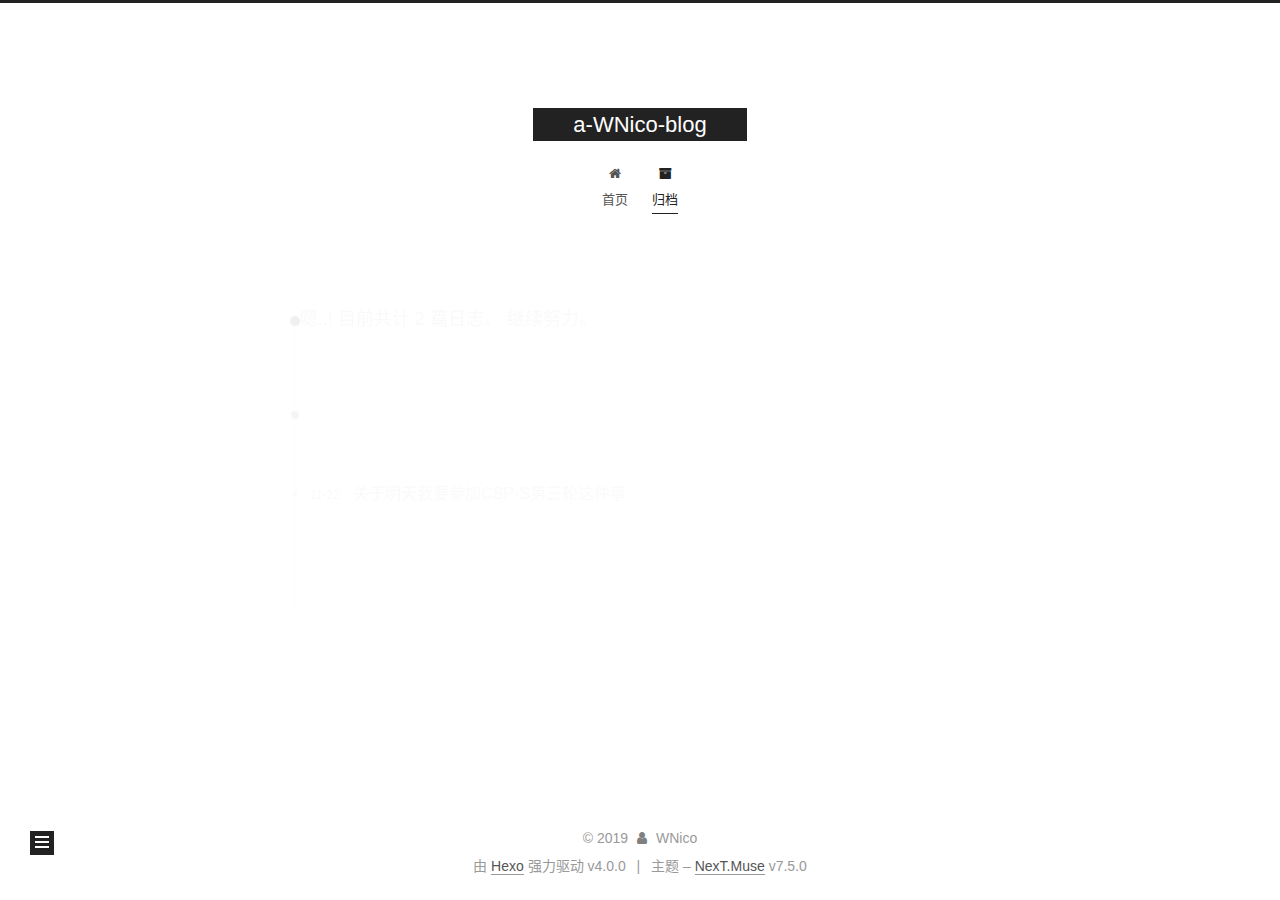
==== commit babff3f5: "Site updated: 2019-11-22 20:52:37" ====
--- a/archives/2019/index.html
+++ b/archives/2019/index.html
@@ -180,15 +180,15 @@
 
       <div class="post-meta">
         <time itemprop="dateCreated"
-              datetime="2019-11-22T19:49:03+08:00"
+              datetime="2019-11-22T20:50:50+08:00"
               content="2019-11-22">
           11-22
         </time>
       </div>
 
       <h2 class="post-title">
-          <a class="post-title-link" href="/2019/11/22/test/" itemprop="url">
-            <span itemprop="name">test</span>
+          <a class="post-title-link" href="/2019/11/22/%E5%85%B3%E4%BA%8E%E6%98%8E%E5%A4%A9%E6%88%91%E8%A6%81%E5%8F%82%E5%8A%A0CSP-S%E7%AC%AC%E4%B8%89%E8%BD%AE%E8%BF%99%E4%BB%B6%E4%BA%8B/" itemprop="url">
+            <span itemprop="name">关于明天我要参加CSP-S第三轮这件事</span>
           </a>
       </h2>
 
@@ -200,15 +200,15 @@
 
       <div class="post-meta">
         <time itemprop="dateCreated"
-              datetime="2019-11-22T19:34:46+08:00"
+              datetime="2019-11-22T20:16:11+08:00"
               content="2019-11-22">
           11-22
         </time>
       </div>
 
       <h2 class="post-title">
-          <a class="post-title-link" href="/2019/11/22/hello-world/" itemprop="url">
-            <span itemprop="name">Hello World</span>
+          <a class="post-title-link" href="/2019/11/22/Top/" itemprop="url">
+            <span itemprop="name">Top</span>
           </a>
       </h2>
 
@@ -269,6 +269,14 @@
           <span class="site-state-item-name">日志</span>
         </a>
       </div>
+      <div class="site-state-item site-state-categories">
+        <span class="site-state-item-count">1</span>
+        <span class="site-state-item-name">分类</span>
+      </div>
+      <div class="site-state-item site-state-tags">
+        <span class="site-state-item-count">1</span>
+        <span class="site-state-item-name">标签</span>
+      </div>
   </nav>
 </div>
   <div class="feed-link motion-element">
--- a/css/main.css
+++ b/css/main.css
@@ -1150,7 +1150,7 @@
 }
 .links-of-author a::before,
 .links-of-author span.exturl::before {
-  background: #0da474;
+  background: #abffff;
   border-radius: 50%;
   content: ' ';
   display: inline-block;
